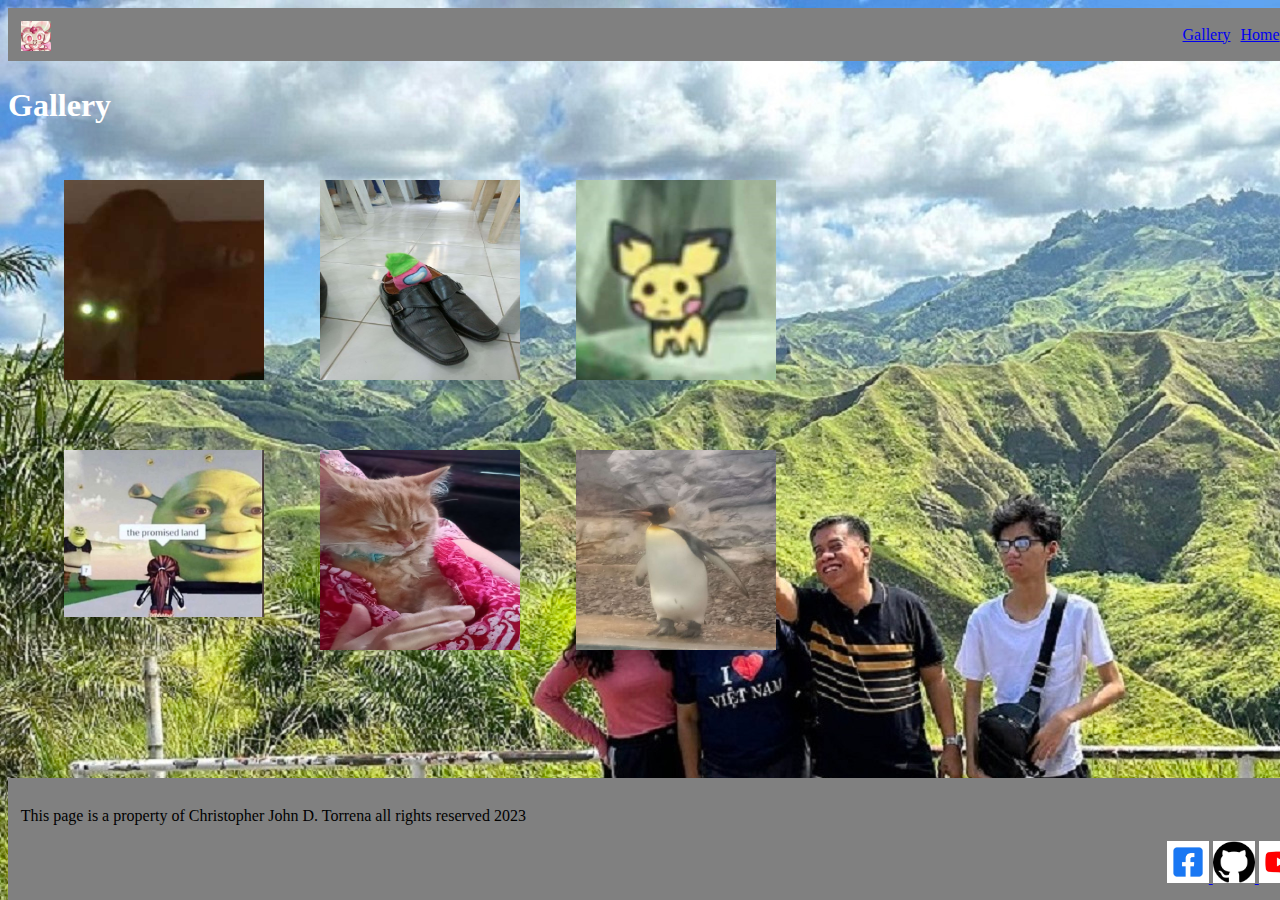
==== gallery.html @ 03c4d622 "Add files via upload" ====
<!Doctype html>
<html lang="en">
<head>
    <meta charset="UTF-8">
    <META name="viewport" content="width=device-width,initial-scale=1.0">
        <title>gallery</title>
</head>
<body>
<div class="top">
    <div id="img">
        <img src="snapdragon.webp"
        width="30" 
        height="30">
    </div>
    <div class="right" id="smallbox">
        <a href="index.html">Home</a>
    </div>
    <div class="right" id="smallbox">
        <a href="gallery.html">Gallery</a>
    </div>
</div> 

<h1 id="htext">Gallery</h1>

<div class="images">
    <divclass="group1">
    <div id="img1">
        <img src="cat.jpg"
        height="200"
        width="200">
    </div>
    <div id="img2">
        <img src="amogus.jpg" 
        height="200"
        width="200">
    </div>
    <div id="img3">
        <img src="epic (2).jpg" 
        height="200"
        width="200">
    </div>
    </div>
    <div  class="group2">
    <div id="img4">
        <img src="shrek.jpg" 
        eight="200"
        width="200">
    </div>
    <div id="img5">
        <img src="pepper.jpg" 
        height="200"
        width="200">
    </div>
    <div id="img6">
        <img src="penguin.jpg" 
        height="200"
        width="200">
    </div>
    </div>
</div>

 <div class="bottom">
    <p>This page is a property of Christopher John D. Torrena all rights reserved 2023</p>
    <div class="right">
        <a href="www.facebook.com"><img src="fb.png" alt="facebook" style="width:42px; height:42px;"> </a>
        <a href="www.github.com"><img src="git.png" alt="github" style="width:42px; height:42px;"> </a>
        <a href="www.youtube.com"><img src="yt.png" alt="youtube" style="width:42px; height:42px;"> </a>
    </div>
</div>    
    <link rel="stylesheet" href="style.css">
</body>
</html>
---- style.css ----
.top{
display: block;
background-color: gray;
padding: 1%;
width:100%;
display: inline-block;
}
.bottom{
    display: block;
    background-color: gray;
    padding: 1%;
    width:100%;
    display: inline-block;
    position: absolute;
    bottom: 0%;
 }

.right{
float:right ;
display: inline;
}
#img{
    height:10px;
    width:10px;
    float:left;
    display:inline-block;
}
 body{
background-image: url(familyphoto1.jpg);
width: 100;
height: 100;

}
#smallbox{
    display:block;
    padding: 5px;
}
.text{
    position: absolute;
    left: 15%;
    top: 50%;
}
#htext{
    color: white;
}
#ptext{
    color: white;
}
#letsgobox{
   display: block;
    background-color: white;
    position:absolute;
    border-radius: 10px;
    left: 15%;
    top: 65%;

}
#img1{
    position: absolute;
    top:20%;
    left:5%;
}
#img2{
    position: absolute;
    top:20%;
    left:25%;
}
#img3{
    position: absolute;
    top:20%;
    left:45%;
}
#img4{
    position: absolute;
    top:50%;
    left:5%;
}
#img5{
    position: absolute;
    top:50%;
    left:25%;
}
#img6{
    position: absolute;
    top:50%;
    left:45%;
}
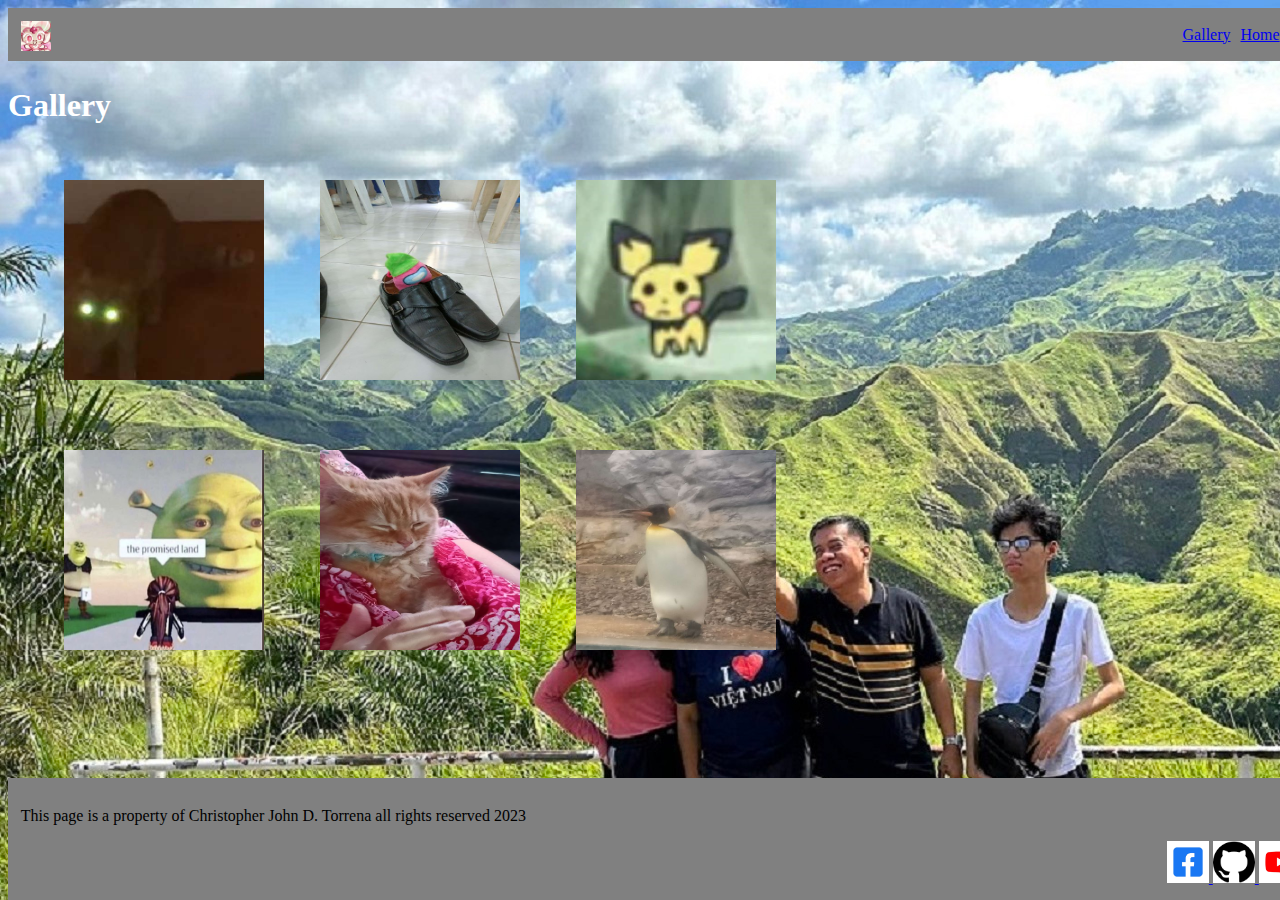
==== commit a88f956c: "Update gallery.html" ====
--- a/gallery.html
+++ b/gallery.html
@@ -43,7 +43,7 @@
     <div  class="group2">
     <div id="img4">
         <img src="shrek.jpg" 
-        eight="200"
+        height="200"
         width="200">
     </div>
     <div id="img5">
@@ -69,4 +69,4 @@
 </div>    
     <link rel="stylesheet" href="style.css">
 </body>
-</html>+</html>
